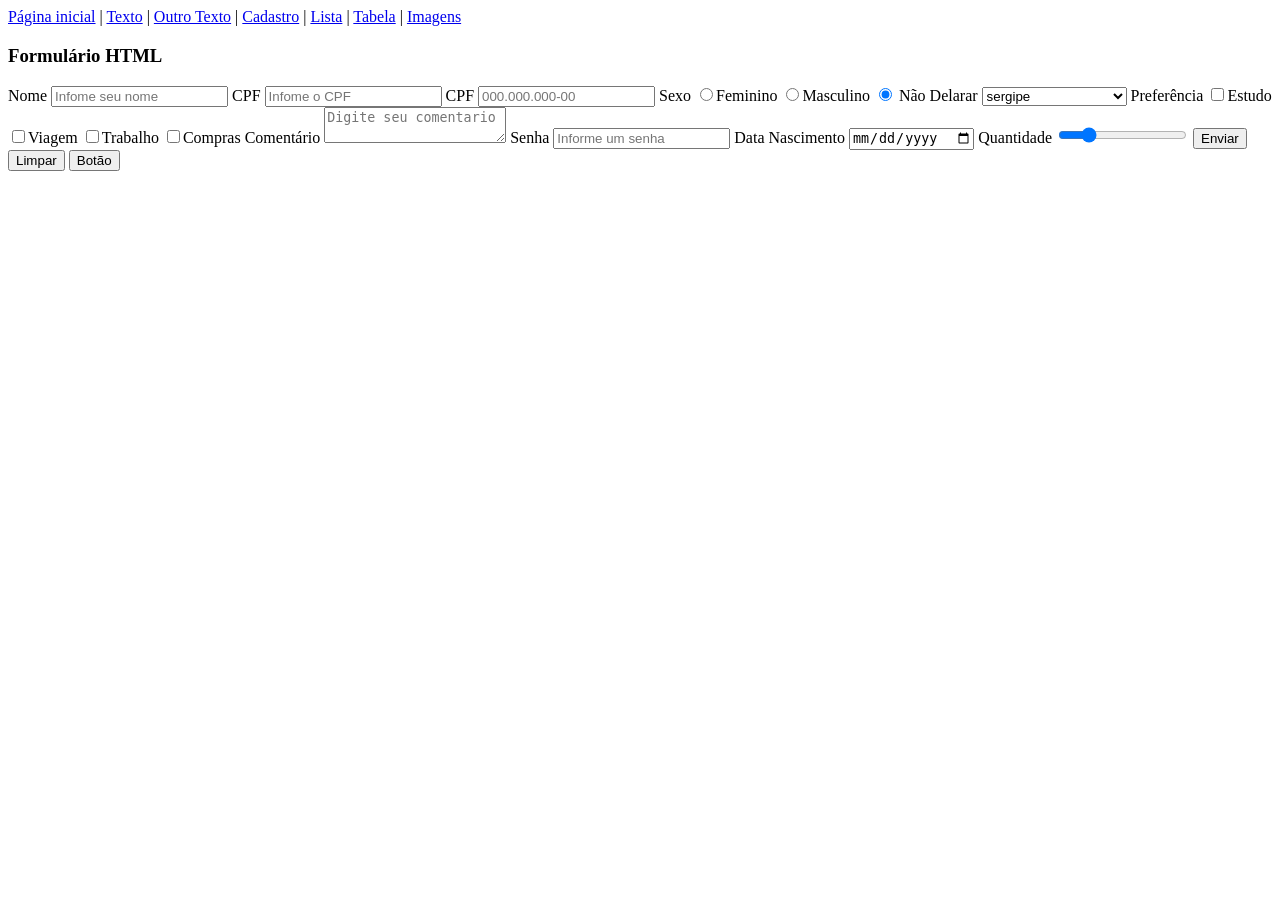
==== paginas/cadastro.html @ 7d6d9808 "Diversas alterações no arquivo paginas/cadastro.html" ====
<!DOCTYPE html>
<html lang="pt-br">
<head>
    <meta charset="UTF-8">
    <meta name="viewport" content="width=device-width, initial-scale=1.0">
    <title>Projeto WEB - HTML/CSS</title>
</head>
<body>

    <div id="link">
        <a href="../index.html">Página inicial</a> | <a href="texto.html">Texto</a> | <a href="/outras_paginas/outro_texto.html">Outro Texto</a> | <a href="cadastro.html">Cadastro</a> | <a href="listas.html">Lista</a> | <a href="tabela.html">Tabela</a> | <a href="imagens.html">Imagens</a>
    </div>

    <div id="div-form">
        <h3>Formulário HTML</h3>

        <form name="form-pessoa" id="form-pessoa" method="post">

            <label for="nome">Nome</label>
            <input type="text" name="nome" id="nome" class="input-txt01" maxlength="30" required placeholder="Infome seu nome"> 

            <label for="cpf">CPF</label>
            <input type="number" name="cpf" id="cpf" class="input-txt02" maxlength="14" required placeholder="Infome o CPF"> 

            <label for="cpf">CPF</label>
            <input type="number" name="cpf" id="cpf" class="input-txt02" maxlength="14" required pattern="[0-9]{3}\[0-9]{3}\.[0-9]{3}-[0-9]{2}" placeholder="000.000.000-00"> 

            <label for="sexo">Sexo</label>
            <input type="radio" name="sexo" id="sxF" class="input-radio" value="F" required>Feminino
            <input type="radio" name="sexo" id="sxM" class="input-radio" value="M" required>Masculino
            <input type="radio" name="sexo" id="sxND" class="input-radio" value="N" required checked> Não Delarar 

            <select name="estado" id="estado" class="input-txt02" required>
                <option>Selecione o Estado</option>
                <option value="AL">Alagoas</option>
                <option value="Ba">Bahia</option>
                <option value="Pe">Pernambuco</option>
                <option value="Pb">Paraíba</option>
                <option value="RN">Rio Grande do Norte</option>
                <option value="Ce">Ceará</option>
                <option value="Pi">Piauí</option>
                <option value="MA">Maranhão</option>
                <option value="Se" selected>sergipe</option>
            </select>

            <label for="preferencias">Preferência</label>
            <input type="checkbox" name="estudo" class="input-check" id="estudo" value="Estudo">Estudo
            <input type="checkbox" name="viagem" class="input-check" id="viagem" value="viagem">Viagem
            <input type="checkbox" name="trabalho" class="input-check" id="trabalho" value="trabalho">Trabalho
            <input type="checkbox" name="compras" class="input-check" id="compras" value="compras">Compras

            <label for="comentario">Comentário</label>
            <textarea name="comentario" id="comentario" placeholder="Digite seu comentario"></textarea>

            <label for="senha">Senha</label>
            <input type="password" name="senha" id="senha" class="input-txt02" required placeholder="Informe um senha" maxlength="6">

            <label for="datanascimento">Data Nascimento</label>
            <input type="date" name="datanascimento" id="datanascimento" class="input-txt02" required>

            <label for="quantidade">Quantidade</label>
            <input type="range" name="quantidade" id="quantidade" class="input-txt02" min="0" max="10" value="2">

            <button type="submit" id="btn-Enviar" class="btn">Enviar</button>
            <button type="reset" id="btn-Limpar" class="btn">Limpar</button>
            <button id="btn" class="btn">Botão</button>
        </form>
    </div>
</body>
</html>
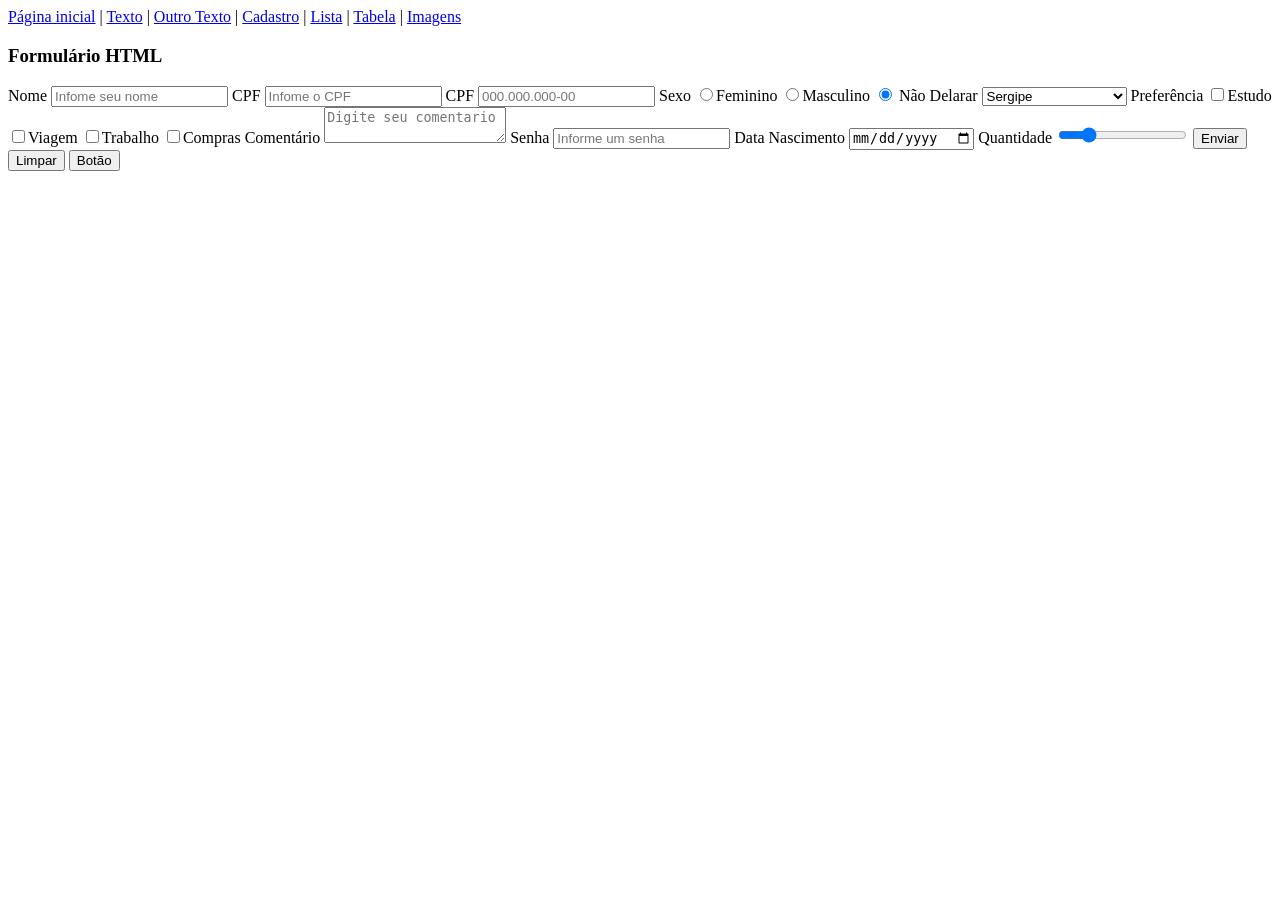
==== commit a49f757a: "Diversas alterações no arquivo paginas/cadastro.html" ====
--- a/paginas/cadastro.html
+++ b/paginas/cadastro.html
@@ -40,7 +40,7 @@
                 <option value="Ce">Ceará</option>
                 <option value="Pi">Piauí</option>
                 <option value="MA">Maranhão</option>
-                <option value="Se" selected>sergipe</option>
+                <option value="Se" selected>Sergipe</option>
             </select>
 
             <label for="preferencias">Preferência</label>
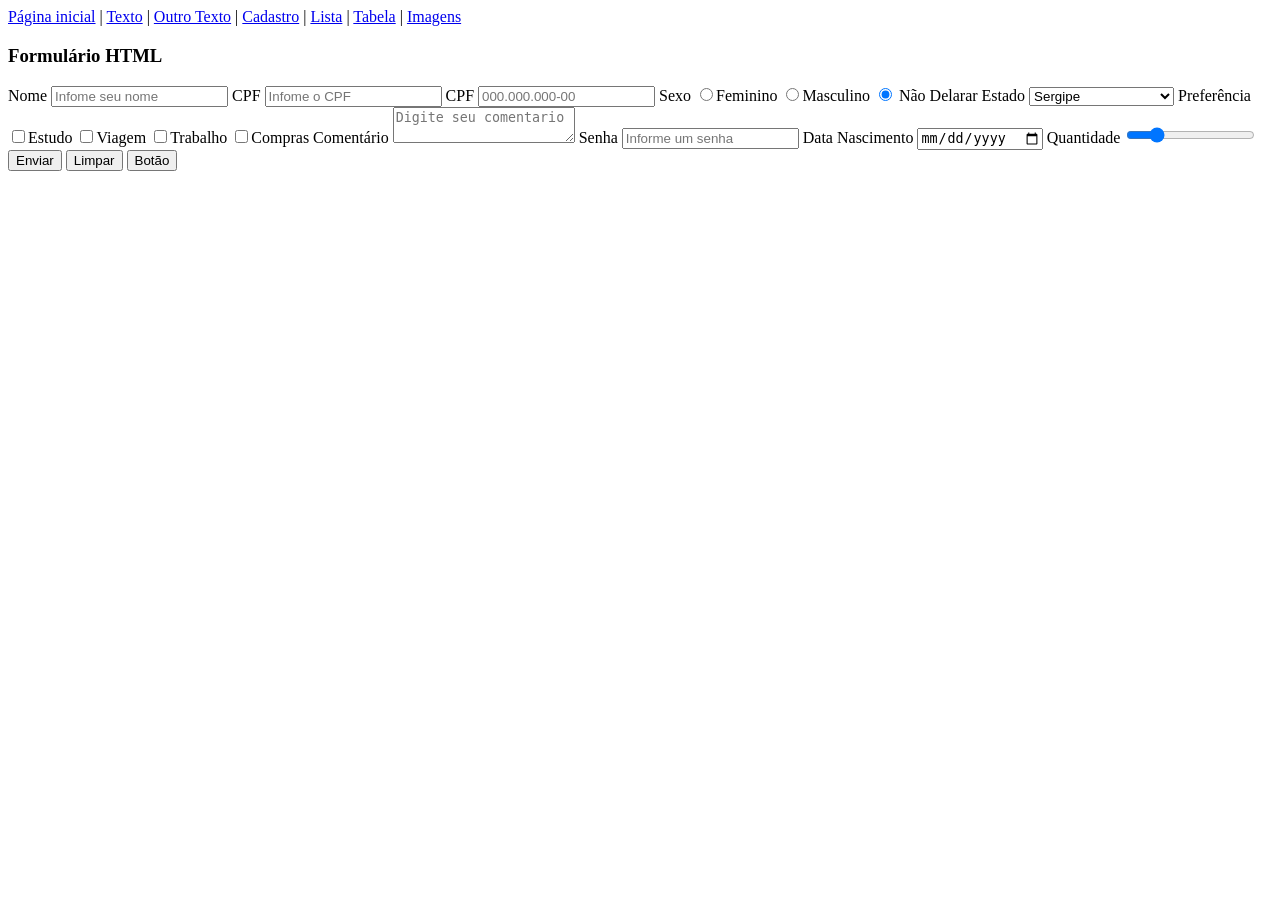
==== commit 372f324d: "Diversas alterações no arquivo paginas/cadastro.html" ====
--- a/paginas/cadastro.html
+++ b/paginas/cadastro.html
@@ -4,6 +4,7 @@
     <meta charset="UTF-8">
     <meta name="viewport" content="width=device-width, initial-scale=1.0">
     <title>Projeto WEB - HTML/CSS</title>
+    <link rel="stylesheet" href="../css/style_formulario.css">
 </head>
 <body>
 
@@ -30,6 +31,7 @@
             <input type="radio" name="sexo" id="sxM" class="input-radio" value="M" required>Masculino
             <input type="radio" name="sexo" id="sxND" class="input-radio" value="N" required checked> Não Delarar 
 
+            <label for="estado">Estado</label>
             <select name="estado" id="estado" class="input-txt02" required>
                 <option>Selecione o Estado</option>
                 <option value="AL">Alagoas</option>
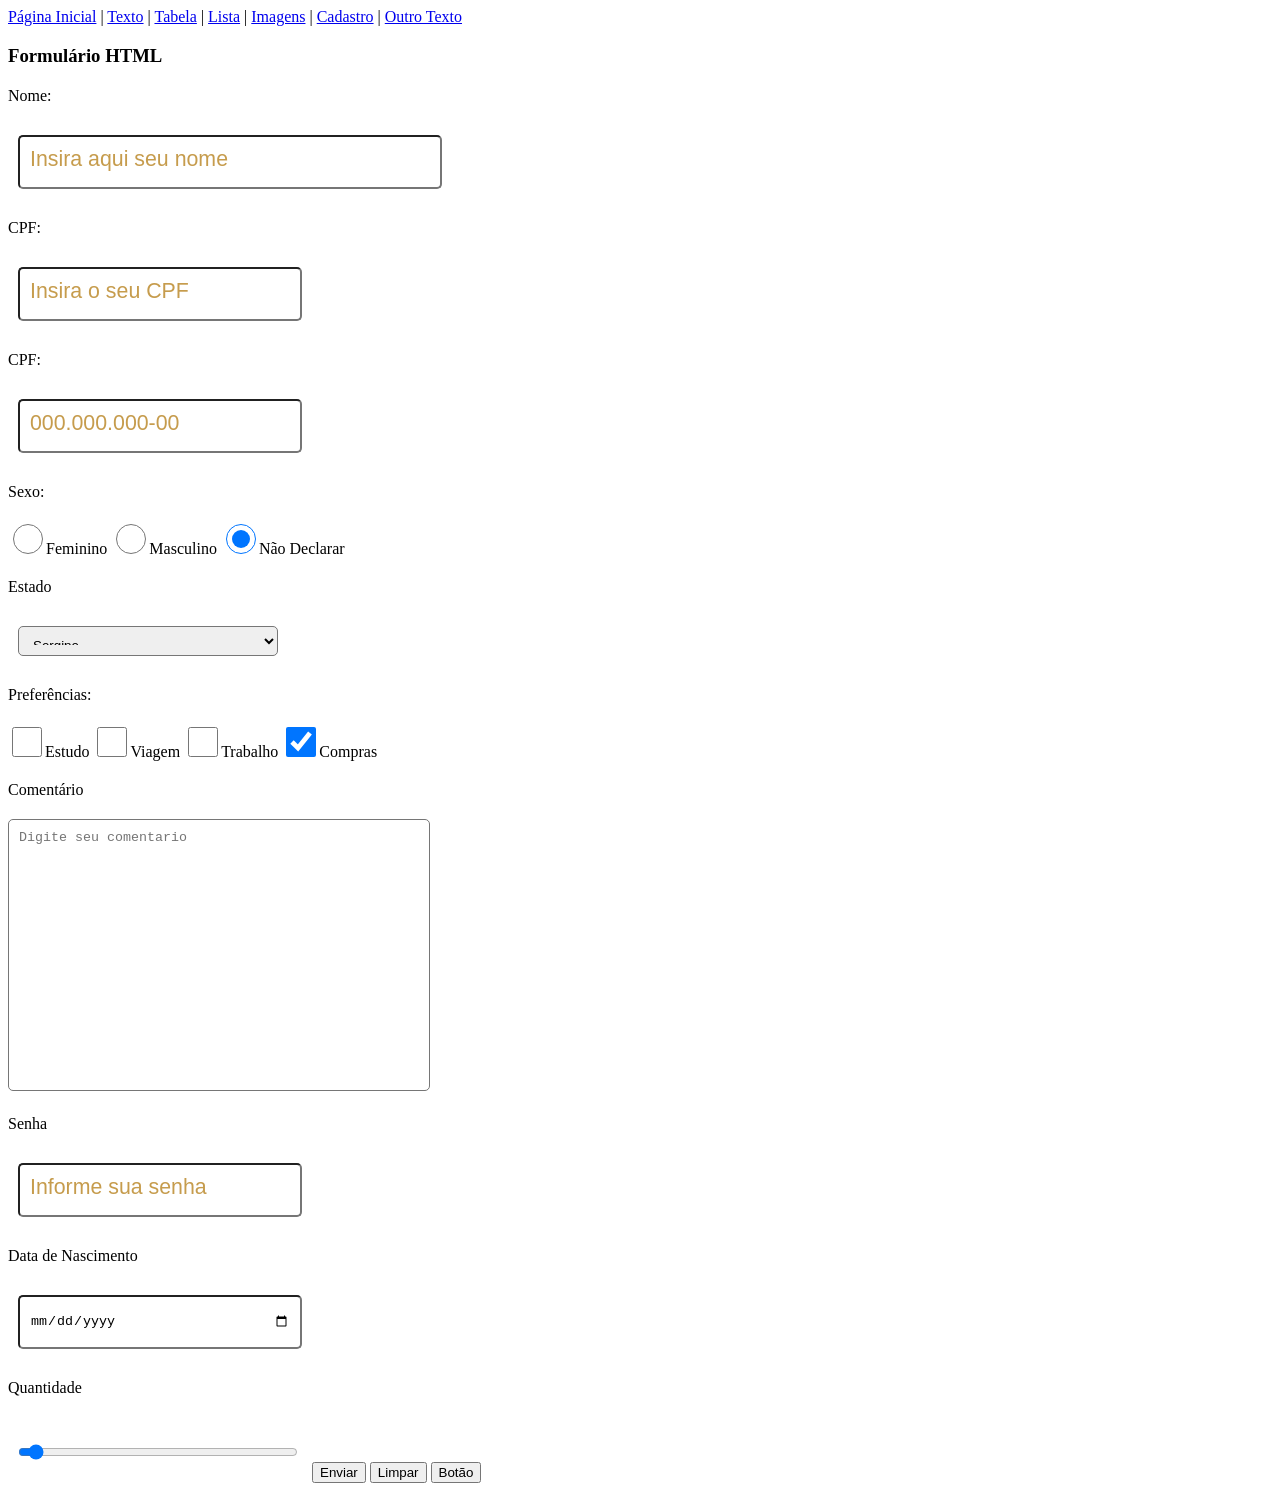
==== commit c2215809: "Diversas alterações  arquivo paginas/cadastro.html" ====
--- a/paginas/cadastro.html
+++ b/paginas/cadastro.html
@@ -3,70 +3,74 @@
 <head>
     <meta charset="UTF-8">
     <meta name="viewport" content="width=device-width, initial-scale=1.0">
-    <title>Projeto WEB - HTML/CSS</title>
+    <title>Projeto Web - HTML/CSS</Html></title>
     <link rel="stylesheet" href="../css/style_formulario.css">
 </head>
 <body>
-
-    <div id="link">
-        <a href="../index.html">Página inicial</a> | <a href="texto.html">Texto</a> | <a href="/outras_paginas/outro_texto.html">Outro Texto</a> | <a href="cadastro.html">Cadastro</a> | <a href="listas.html">Lista</a> | <a href="tabela.html">Tabela</a> | <a href="imagens.html">Imagens</a>
+    <div id="links">
+        <a href="../index.html">Página Inicial</a> | <a href="/paginas/texto.html">Texto</a> | <a href="/paginas/tabela.html">Tabela</a> | <a href="/paginas/listas.html">Lista</a> | <a href="/paginas/imagens.html">Imagens</a> | <a href="/paginas/cadastro.html">Cadastro</a> | <a href="/paginas/outras paginas/outro_texto.html">Outro Texto</a>
     </div>
 
     <div id="div-form">
         <h3>Formulário HTML</h3>
-
         <form name="form-pessoa" id="form-pessoa" method="post">
 
-            <label for="nome">Nome</label>
-            <input type="text" name="nome" id="nome" class="input-txt01" maxlength="30" required placeholder="Infome seu nome"> 
+            <label for="nome">Nome:</label>
+            <input type="text" id="nome" name="nome" class="input-txt01" maxlength="30" required placeholder="Insira aqui seu nome">
 
-            <label for="cpf">CPF</label>
-            <input type="number" name="cpf" id="cpf" class="input-txt02" maxlength="14" required placeholder="Infome o CPF"> 
+            <label for="cpf">CPF:</label>
+            <input type="number" name="cpf" id="cpf" maxlength="14" class="input-txt02" placeholder="Insira o seu CPF" required>
 
-            <label for="cpf">CPF</label>
-            <input type="number" name="cpf" id="cpf" class="input-txt02" maxlength="14" required pattern="[0-9]{3}\[0-9]{3}\.[0-9]{3}-[0-9]{2}" placeholder="000.000.000-00"> 
+            <label for="cpf">CPF:</label>
+            <input type="text" name="cpf" id="cpf" maxlength="14" class="input-txt02" placeholder="000.000.000-00" pattern="[0-9]{3}\.[0-9]{3}\.[0-9]{3}\-[0-9]{2}" required>
 
-            <label for="sexo">Sexo</label>
-            <input type="radio" name="sexo" id="sxF" class="input-radio" value="F" required>Feminino
-            <input type="radio" name="sexo" id="sxM" class="input-radio" value="M" required>Masculino
-            <input type="radio" name="sexo" id="sxND" class="input-radio" value="N" required checked> Não Delarar 
+            <label for="sexo">Sexo:</label>
+            <input type="radio" name="sexo" id="sxF" required class="input-radio" value="F">Feminino
+            <input type="radio" name="sexo" id="sxM" required class="input-radio" value="M">Masculino
+            <input type="radio" name="sexo" id="sxND" required class="input-radio" value="N" checked>Não Declarar
 
             <label for="estado">Estado</label>
             <select name="estado" id="estado" class="input-txt02" required>
                 <option>Selecione o Estado</option>
-                <option value="AL">Alagoas</option>
+                <option value="Al">Alagoas</option>
                 <option value="Ba">Bahia</option>
                 <option value="Pe">Pernambuco</option>
                 <option value="Pb">Paraíba</option>
                 <option value="RN">Rio Grande do Norte</option>
-                <option value="Ce">Ceará</option>
+                <option value="Ce">Ceára</option>
                 <option value="Pi">Piauí</option>
-                <option value="MA">Maranhão</option>
+                <option value="Ma">Maranhão</option>
                 <option value="Se" selected>Sergipe</option>
             </select>
 
-            <label for="preferencias">Preferência</label>
-            <input type="checkbox" name="estudo" class="input-check" id="estudo" value="Estudo">Estudo
+            <label for="preferencias">Preferências:</label>
+            <input type="checkbox" name="estudo" class="input-check" id="estudo" value="estudo">Estudo
             <input type="checkbox" name="viagem" class="input-check" id="viagem" value="viagem">Viagem
             <input type="checkbox" name="trabalho" class="input-check" id="trabalho" value="trabalho">Trabalho
-            <input type="checkbox" name="compras" class="input-check" id="compras" value="compras">Compras
+            <input type="checkbox" name="compras" class="input-check" id="compras" value="compras" checked>Compras
 
             <label for="comentario">Comentário</label>
-            <textarea name="comentario" id="comentario" placeholder="Digite seu comentario"></textarea>
+            <textarea name="comentario" id="comentario" maxlength="40" placeholder="Digite seu comentario"></textarea>
 
             <label for="senha">Senha</label>
-            <input type="password" name="senha" id="senha" class="input-txt02" required placeholder="Informe um senha" maxlength="6">
+            <input type="password" name="senha" id="senha" class="input-txt02" required placeholder="Informe sua senha" maxlength="6">
 
-            <label for="datanascimento">Data Nascimento</label>
+            <label for="datanascimento">Data de Nascimento</label>
             <input type="date" name="datanascimento" id="datanascimento" class="input-txt02" required>
 
             <label for="quantidade">Quantidade</label>
-            <input type="range" name="quantidade" id="quantidade" class="input-txt02" min="0" max="10" value="2">
+            <input type="range" name="quantidade" id="quantidade" class="input-txt02" min="0" max="10" step="2" value="0" required>
 
-            <button type="submit" id="btn-Enviar" class="btn">Enviar</button>
-            <button type="reset" id="btn-Limpar" class="btn">Limpar</button>
+            <button type="submit" id="btn-enviar" class="btn">Enviar</button>
+            <button type="reset" id="btn-limpar" class="btn">Limpar</button>
             <button id="btn" class="btn">Botão</button>
+
         </form>
+
+        <form name="form-pessoa02">
+            
+        </form>
+
     </div>
 </body>
 </html>
--- a/css/style_formulario.css
+++ b/css/style_formulario.css
@@ -0,0 +1,40 @@
+label{
+    display: block;
+    margin: 20px 0px;
+}
+
+.input-txt01, .input-txt02{
+    height: 30px;
+    border-radius: 5px;
+    padding: 10px;
+    margin: 10px;
+}
+
+select{
+    height: 60px;
+}
+
+.input-txt01, textarea{
+    width: 400px;
+}
+
+.input-txt02, select{
+    width: 260px;
+}
+
+textarea{
+    height: 250px;
+    resize: none;
+    padding: 10px;
+    border-radius: 5px;
+}
+
+input::placeholder{
+    color: rgb(198, 156, 77);
+    font-size: 1.6em;
+}
+
+input[type="radio"], input[type="checkbox"]{
+    width: 30px;
+    height: 30px;
+}
